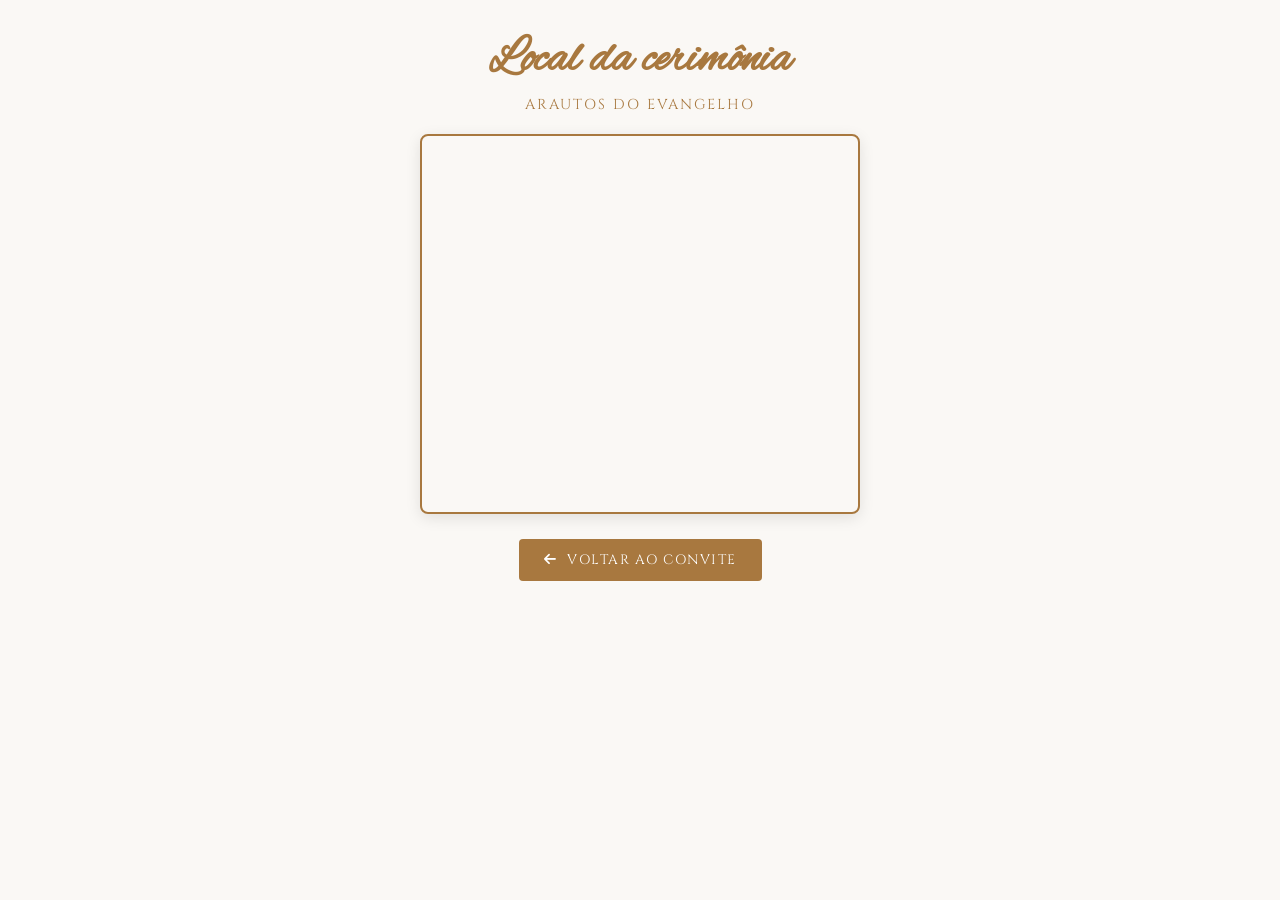
==== local-cerimonia.html @ af4b9139 "Add files via upload" ====
<!DOCTYPE html>
<html lang="pt-BR">
<head>
  <meta charset="UTF-8">
  <meta name="viewport" content="width=device-width, initial-scale=1.0">
  <title>Cerimônia</title>
  
  <!-- Google Fonts & FontAwesome -->
  <link rel="preconnect" href="https://fonts.googleapis.com">
  <link rel="preconnect" href="https://fonts.gstatic.com" crossorigin>
  <link href="https://fonts.googleapis.com/css2?family=Alex+Brush&family=Cinzel:wght@400;500;600&display=swap" rel="stylesheet">
  <link rel="stylesheet" href="https://cdnjs.cloudflare.com/ajax/libs/font-awesome/6.4.0/css/all.min.css">

  <!-- Estilos da página de localização -->
  <style>
    :root {
      --bg-color: #FAF8F5;
      --primary-color: #A8783F;
      --text-gold: #A8783F;
      --font-cursive: 'Alex Brush', cursive;
      --font-serif: 'Cinzel', serif;
    }

    * {
      box-sizing: border-box;
      margin: 0;
      padding: 0;
    }

    body {
      background-color: var(--bg-color);
      font-family: var(--font-serif);
      color: var(--text-gold);
      min-height: 100vh;
      display: flex;
      justify-content: center;
      align-items: flex-start;
    }

    .page-container {
      width: 100%;
      max-width: 480px;
      padding: 30px 20px;
      text-align: center;
      display: flex;
      flex-direction: column;
      align-items: center;
    }

    .title {
      font-family: var(--font-cursive);
      font-size: 3rem;
      color: var(--primary-color);
      margin-bottom: 5px;
    }

    .subtitle {
      font-size: 0.9rem;
      letter-spacing: 2px;
      text-transform: uppercase;
      margin-bottom: 20px;
    }

    .map-frame {
      width: 100%;
      height: 380px;
      border: 2px solid var(--primary-color);
      border-radius: 8px;
      overflow: hidden;
      box-shadow: 0 4px 15px rgba(0, 0, 0, 0.1);
      margin-bottom: 25px;
    }

    .map-frame iframe {
      width: 100%;
      height: 100%;
      border: 0;
    }

    /* Botão de Voltar ao Convite */
    .back-btn {
      display: inline-flex;
      align-items: center;
      gap: 10px;
      background-color: var(--primary-color);
      color: #FFFFFF;
      text-decoration: none;
      padding: 12px 25px;
      border-radius: 4px;
      font-size: 0.85rem;
      letter-spacing: 1.5px;
      text-transform: uppercase;
      transition: transform 0.2s ease, background-color 0.2s ease;
    }

    .back-btn:hover {
      transform: scale(1.03);
    }
  </style>
</head>
<body>

  <div class="page-container">
    <h1 class="title">Local da cerimônia</h1>
    <p class="subtitle">Arautos do Evangelho</p>

    <!-- MAPA INCORPORADO DO GOOGLE MAPS (Entrar no google maps, digitar o local, compartilhar e escoher opção incorporar um mapa e copiar apenas o link) -->
    <div class="map-frame">
      <iframe 
        src="https://www.google.com/maps/embed?pb=!1m18!1m12!1m3!1d3655.479996859861!2d-46.875242223723426!3d-23.622975263860475!2m3!1f0!2f0!3f0!3m2!1i1024!2i768!4f13.1!3m3!1m2!1s0x94cfaa419c876f05%3A0x60f37e80e1690f60!2sBas%C3%ADlica%20Nossa%20Senhora%20do%20Ros%C3%A1rio%20de%20F%C3%A1tima!5e0!3m2!1spt-BR!2sbr!4v1790865961274!5m2!1spt-BR!2sbr" width="600" height="450" style="border:0;" allowfullscreen="" loading="lazy" referrerpolicy="strict-origin-when-cross-origin" 
        loading="lazy" 
        referrerpolicy="no-referrer-when-downgrade">
      </iframe>
    </div>

    <!-- BOTÃO PARA VOLTAR -->
    <a href="./index.html" class="back-btn">
      <i class="fas fa-arrow-left"></i>
      Voltar ao Convite
    </a>
  </div>

</body>
</html>
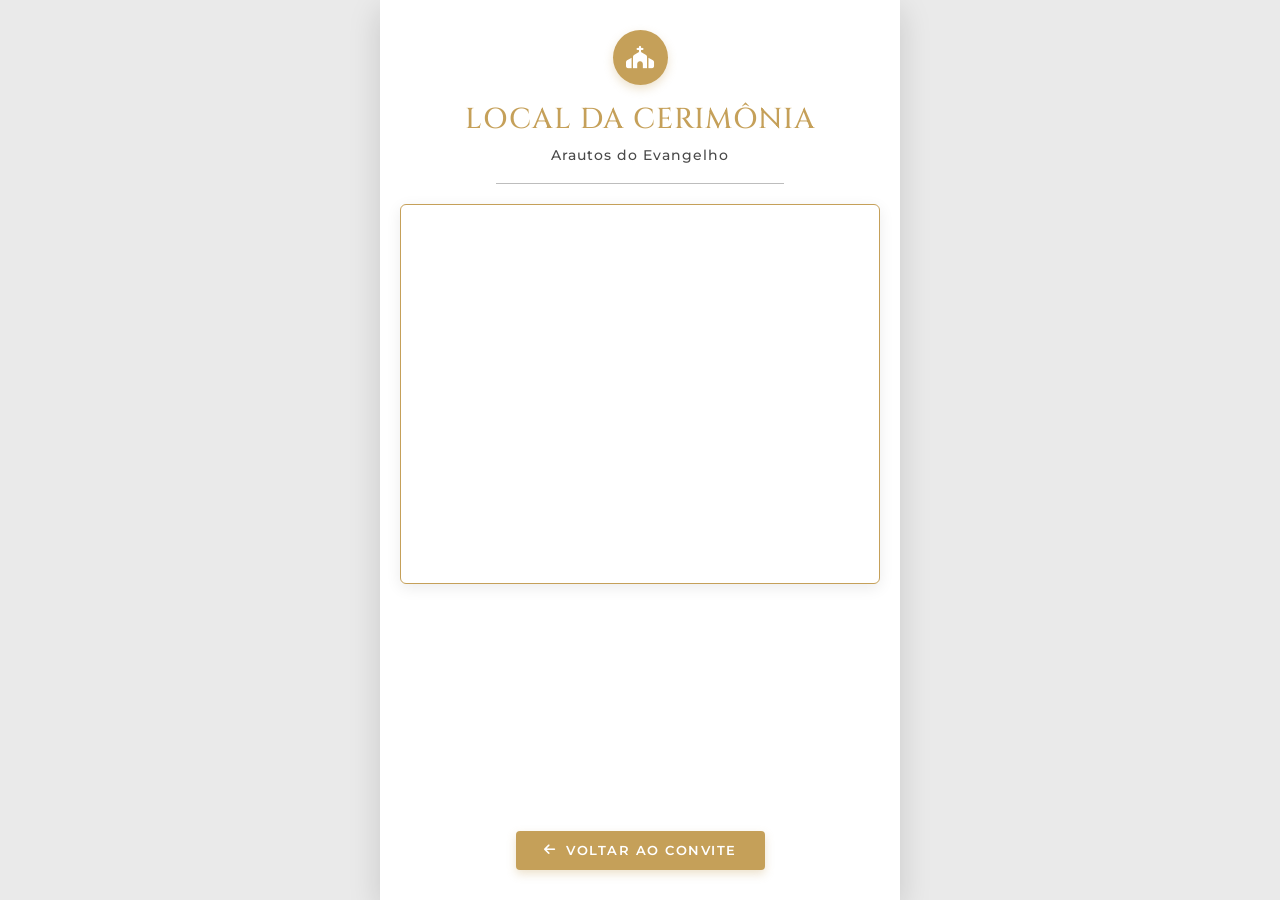
==== commit da9abce8: "Update local-cerimonia.html" ====
--- a/local-cerimonia.html
+++ b/local-cerimonia.html
@@ -3,22 +3,33 @@
 <head>
   <meta charset="UTF-8">
   <meta name="viewport" content="width=device-width, initial-scale=1.0">
-  <title>Cerimônia</title>
+  <title>Local da Cerimônia - Aline e Rodrigo</title>
   
-  <!-- Google Fonts & FontAwesome -->
+  <!-- Google Fonts -->
   <link rel="preconnect" href="https://fonts.googleapis.com">
   <link rel="preconnect" href="https://fonts.gstatic.com" crossorigin>
-  <link href="https://fonts.googleapis.com/css2?family=Alex+Brush&family=Cinzel:wght@400;500;600&display=swap" rel="stylesheet">
+  <link href="https://fonts.googleapis.com/css2?family=Cinzel:wght@400;500;600;700&family=Montserrat:wght@300;400;500;600&display=swap" rel="stylesheet">
+  
+  <!-- Ícones do App/Navegador -->
+  <link href="imagens/icon.png" rel="shortcut icon"/>
+  <link href="imagens/icon-192.png" rel="icon" sizes="192x192"/>
+  <link href="imagens/icon-180.png" rel="apple-touch-icon" sizes="180x180"/>
+  
+  <!-- FontAwesome -->
   <link rel="stylesheet" href="https://cdnjs.cloudflare.com/ajax/libs/font-awesome/6.4.0/css/all.min.css">
 
-  <!-- Estilos da página de localização -->
+  <!-- Estilos da página -->
   <style>
     :root {
-      --bg-color: #FAF8F5;
-      --primary-color: #A8783F;
-      --text-gold: #A8783F;
-      --font-cursive: 'Alex Brush', cursive;
+      --bg-color: #FFFFFF;
+      --bg-outer: #EAEAEA;
+      --primary-gold: #C5A059;
+      --primary-gold-dark: #A4813D;
+      --text-dark: #4A4A4A;
+      --text-muted: #777777;
+      --border-color: #BDBDBD;
       --font-serif: 'Cinzel', serif;
+      --font-sans: 'Montserrat', sans-serif;
     }
 
     * {
@@ -27,47 +38,82 @@
       padding: 0;
     }
 
-    body {
-      background-color: var(--bg-color);
-      font-family: var(--font-serif);
-      color: var(--text-gold);
+    html, body {
+      width: 100%;
       min-height: 100vh;
+      background-color: var(--bg-outer);
+      font-family: var(--font-sans);
+      color: var(--text-dark);
+      overflow-x: hidden;
       display: flex;
       justify-content: center;
       align-items: flex-start;
     }
 
-    .page-container {
+    /* Container idêntico ao do Convite Principal */
+    .card-container {
       width: 100%;
-      max-width: 480px;
-      padding: 30px 20px;
-      text-align: center;
+      max-width: 520px;
+      background-color: var(--bg-color);
+      position: relative;
       display: flex;
       flex-direction: column;
       align-items: center;
+      text-align: center;
+      box-shadow: 0 10px 30px rgba(0,0,0,0.15);
+      min-height: 100vh;
+      padding: 30px 20px;
     }
 
+    /* Ícone no topo */
+    .icon-header {
+      width: 55px;
+      height: 55px;
+      background-color: var(--primary-gold);
+      border-radius: 50%;
+      display: flex;
+      align-items: center;
+      justify-content: center;
+      color: #FFFFFF;
+      font-size: 1.4rem;
+      margin-bottom: 15px;
+      box-shadow: 0 4px 10px rgba(197, 160, 89, 0.3);
+    }
+
+    /* Título com a fonte Cinzel e Dourado oficial */
     .title {
-      font-family: var(--font-cursive);
-      font-size: 3rem;
-      color: var(--primary-color);
-      margin-bottom: 5px;
+      font-family: var(--font-serif);
+      font-size: 1.8rem;
+      font-weight: 500;
+      color: var(--primary-gold);
+      margin-bottom: 8px;
+      text-transform: uppercase;
+      letter-spacing: 1px;
     }
 
     .subtitle {
-      font-size: 0.9rem;
-      letter-spacing: 2px;
-      text-transform: uppercase;
+      font-size: 0.85rem;
+      color: var(--text-dark);
+      letter-spacing: 1px;
       margin-bottom: 20px;
+      font-weight: 500;
     }
 
+    .divider-line {
+      width: 60%;
+      height: 1px;
+      background-color: var(--border-color);
+      margin: 0 auto 20px auto;
+    }
+
+    /* Moldura do Mapa */
     .map-frame {
       width: 100%;
       height: 380px;
-      border: 2px solid var(--primary-color);
-      border-radius: 8px;
+      border: 1px solid var(--primary-gold);
+      border-radius: 6px;
       overflow: hidden;
-      box-shadow: 0 4px 15px rgba(0, 0, 0, 0.1);
+      box-shadow: 0 4px 15px rgba(0, 0, 0, 0.08);
       margin-bottom: 25px;
     }
 
@@ -77,43 +123,66 @@
       border: 0;
     }
 
-    /* Botão de Voltar ao Convite */
+    /* Botão de Voltar com o estilo dos botões principais */
     .back-btn {
       display: inline-flex;
       align-items: center;
+      justify-content: center;
       gap: 10px;
-      background-color: var(--primary-color);
+      background-color: var(--primary-gold);
       color: #FFFFFF;
       text-decoration: none;
-      padding: 12px 25px;
+      padding: 12px 28px;
       border-radius: 4px;
-      font-size: 0.85rem;
+      font-size: 0.8rem;
       letter-spacing: 1.5px;
       text-transform: uppercase;
-      transition: transform 0.2s ease, background-color 0.2s ease;
+      font-weight: 600;
+      box-shadow: 0 4px 10px rgba(197, 160, 89, 0.3);
+      transition: background-color 0.2s ease, transform 0.2s ease;
+      margin-top: auto;
     }
 
     .back-btn:hover {
-      transform: scale(1.03);
+      background-color: var(--primary-gold-dark);
+      transform: translateY(-2px);
+    }
+
+    /* Adaptação Mobile */
+    @media screen and (max-width: 600px) {
+      .card-container {
+        padding: 25px 15px;
+      }
     }
   </style>
 </head>
 <body>
 
-  <div class="page-container">
-    <h1 class="title">Local da cerimônia</h1>
+  <div class="card-container">
+    <!-- ÍCONE DO TOPO -->
+    <div class="icon-header">
+      <i class="fas fa-church"></i>
+    </div>
+
+    <!-- TÍTULO DA PÁGINA -->
+    <h1 class="title">Local da Cerimônia</h1>
     <p class="subtitle">Arautos do Evangelho</p>
 
-    <!-- MAPA INCORPORADO DO GOOGLE MAPS (Entrar no google maps, digitar o local, compartilhar e escoher opção incorporar um mapa e copiar apenas o link) -->
+    <div class="divider-line"></div>
+
+    <!-- MAPA INCORPORADO DO GOOGLE MAPS -->
     <div class="map-frame">
       <iframe 
-        src="https://www.google.com/maps/embed?pb=!1m18!1m12!1m3!1d3655.479996859861!2d-46.875242223723426!3d-23.622975263860475!2m3!1f0!2f0!3f0!3m2!1i1024!2i768!4f13.1!3m3!1m2!1s0x94cfaa419c876f05%3A0x60f37e80e1690f60!2sBas%C3%ADlica%20Nossa%20Senhora%20do%20Ros%C3%A1rio%20de%20F%C3%A1tima!5e0!3m2!1spt-BR!2sbr!4v1790865961274!5m2!1spt-BR!2sbr" width="600" height="450" style="border:0;" allowfullscreen="" loading="lazy" referrerpolicy="strict-origin-when-cross-origin" 
+        src="https://www.google.com/maps/embed?pb=!1m18!1m12!1m3!1d3655.479996859861!2d-46.875242223723426!3d-23.622975263860475!2m3!1f0!2f0!3f0!3m2!1i1024!2i768!4f13.1!3m3!1m2!1s0x94cfaa419c876f05%3A0x60f37e80e1690f60!2sBas%C3%ADlica%20Nossa%20Senhora%20do%20Ros%C3%A1rio%20de%20F%C3%A1tima!5e0!3m2!1spt-BR!2sbr!4v1790865961274!5m2!1spt-BR!2sbr" 
+        width="600" 
+        height="450" 
+        allowfullscreen="" 
         loading="lazy" 
         referrerpolicy="no-referrer-when-downgrade">
       </iframe>
     </div>
 
-    <!-- BOTÃO PARA VOLTAR -->
+    <!-- BOTÃO PARA VOLTAR AO CONVITE -->
     <a href="./index.html" class="back-btn">
       <i class="fas fa-arrow-left"></i>
       Voltar ao Convite
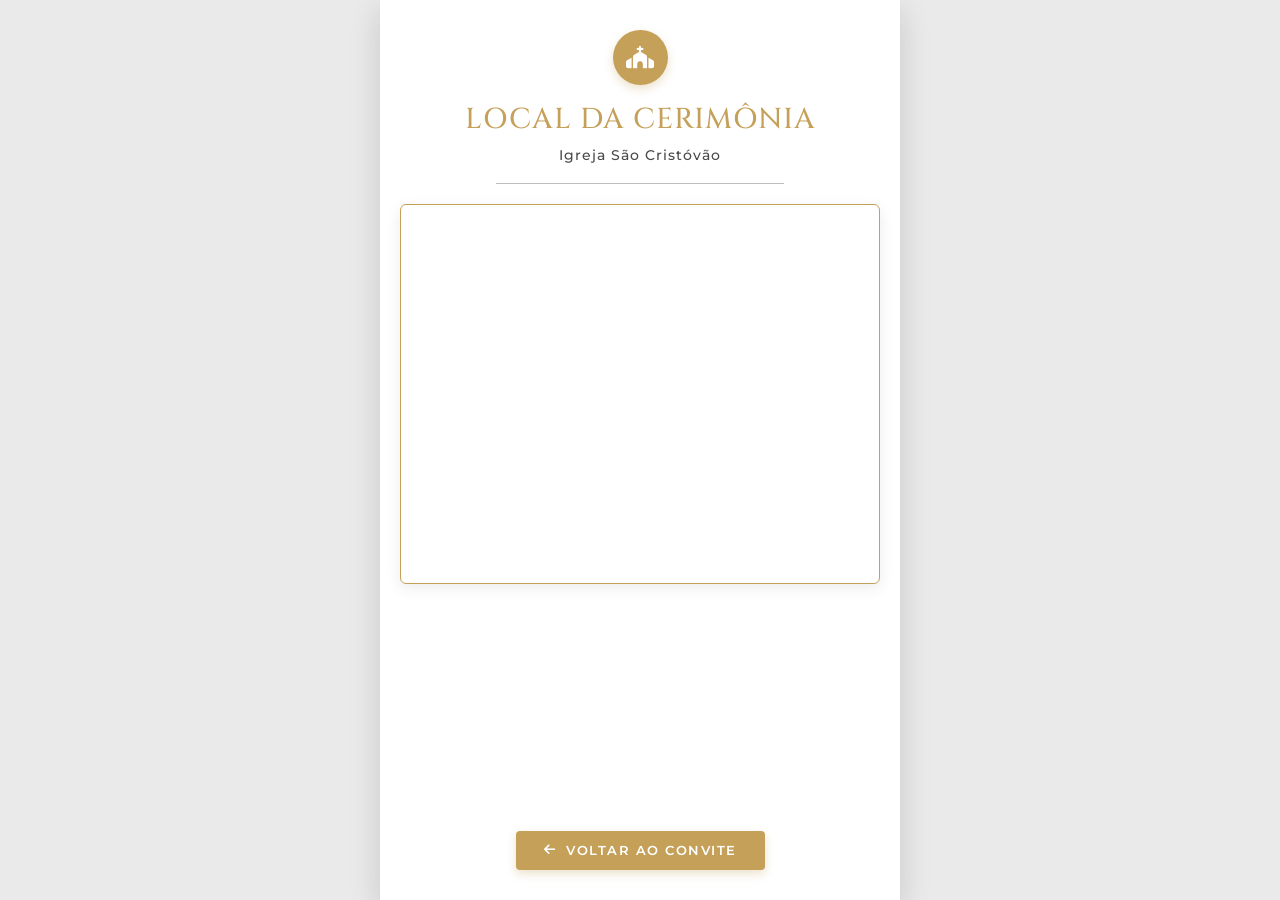
==== commit 8b72564d: "Update subtitle for ceremony location" ====
--- a/local-cerimonia.html
+++ b/local-cerimonia.html
@@ -166,14 +166,14 @@
 
     <!-- TÍTULO DA PÁGINA -->
     <h1 class="title">Local da Cerimônia</h1>
-    <p class="subtitle">Arautos do Evangelho</p>
+    <p class="subtitle">Igreja São Cristóvão</p>
 
     <div class="divider-line"></div>
 
     <!-- MAPA INCORPORADO DO GOOGLE MAPS -->
     <div class="map-frame">
       <iframe 
-        src="https://www.google.com/maps/embed?pb=!1m18!1m12!1m3!1d3655.479996859861!2d-46.875242223723426!3d-23.622975263860475!2m3!1f0!2f0!3f0!3m2!1i1024!2i768!4f13.1!3m3!1m2!1s0x94cfaa419c876f05%3A0x60f37e80e1690f60!2sBas%C3%ADlica%20Nossa%20Senhora%20do%20Ros%C3%A1rio%20de%20F%C3%A1tima!5e0!3m2!1spt-BR!2sbr!4v1790865961274!5m2!1spt-BR!2sbr" 
+        src="https://www.google.com/maps/embed?pb=!1m18!1m12!1m3!1d3665.3149253697356!2d-47.315604924678844!3d-23.2680039790025!2m3!1f0!2f0!3f0!3m2!1i1024!2i768!4f13.1!3m3!1m2!1s0x94cf506d3b10f163%3A0xf5432017586304a9!2zUGFyb3F1aWEgU8OjbyBDcmlzdMOzdsOjbw!5e0!3m2!1spt-BR!2sbr!4v1793191114697!5m2!1spt-BR!2sbr" 
         width="600" 
         height="450" 
         allowfullscreen="" 
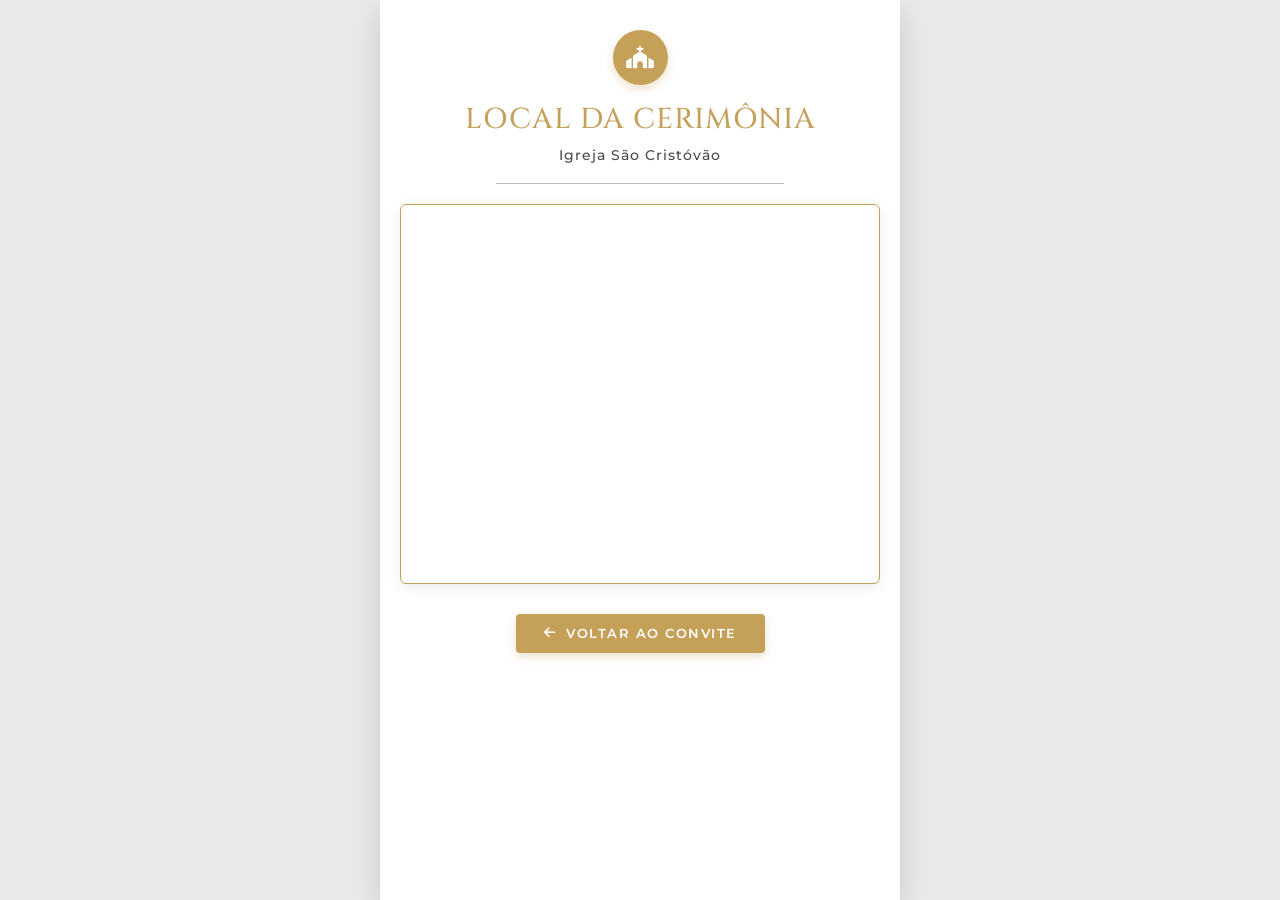
==== commit 6c58fd7a: "Update local-cerimonia.html" ====
--- a/local-cerimonia.html
+++ b/local-cerimonia.html
@@ -123,7 +123,7 @@
       border: 0;
     }
 
-    /* Botão de Voltar com o estilo dos botões principais */
+    /* Botão de Voltar ajustado para ficar mais próximo do mapa */
     .back-btn {
       display: inline-flex;
       align-items: center;
@@ -140,7 +140,8 @@
       font-weight: 600;
       box-shadow: 0 4px 10px rgba(197, 160, 89, 0.3);
       transition: background-color 0.2s ease, transform 0.2s ease;
-      margin-top: auto;
+      margin-top: 5px; /* Removeu o 'margin-top: auto' para aproximar do mapa */
+      margin-bottom: 20px;
     }
 
     .back-btn:hover {
